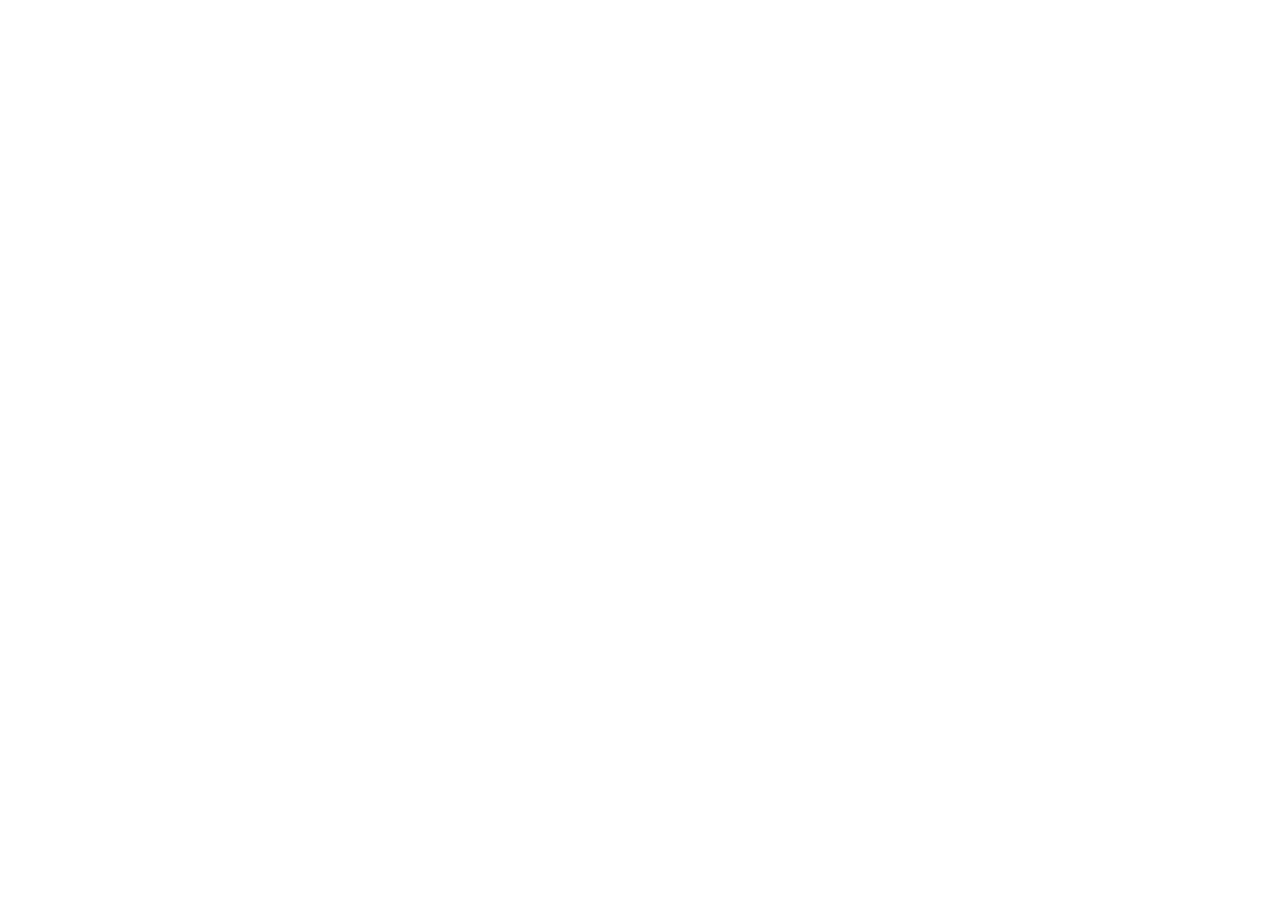
==== index.html @ 01d0f04c "init" ====
<!DOCTYPE html>
<!-- paulirish.com/2008/conditional-stylesheets-vs-css-hacks-answer-neither/ -->
<!--[if lt IE 7]> <html class="no-js lt-ie9 lt-ie8 lt-ie7" lang="en"> <![endif]-->
<!--[if IE 7]>    <html class="no-js lt-ie9 lt-ie8" lang="en"> <![endif]-->
<!--[if IE 8]>    <html class="no-js lt-ie9" lang="en"> <![endif]-->
<!--[if gt IE 8]><!--> <html class="no-js" lang="en"> <!--<![endif]-->
<head>
	<meta charset="utf-8">

	<!-- Use the .htaccess and remove these lines to avoid edge case issues.
		 More info: h5bp.com/i/378 -->
	<meta http-equiv="X-UA-Compatible" content="IE=edge,chrome=1">

	<title></title>
	<meta name="description" content="">

	<!-- Mobile viewport optimized: h5bp.com/viewport -->
	<meta name="viewport" content="width=device-width">

	<!-- Place favicon.ico and apple-touch-icon.png in the root directory: mathiasbynens.be/notes/touch-icons -->

	<link rel="stylesheet" href="github.css">

	<!-- More ideas for your <head> here: h5bp.com/d/head-Tips -->

	<script src="jquery.min.js"></script>
	<script src="jquery.github.min.js"></script>
	<script type="text/javascript">
		$(document).ready(function(){
			$("#insert-here").github();
		});
	</script>
</head>
<body>
	
	<div id="insert-here"></div>
	<div id="insert-here2"></div>
	
</body>
</html>
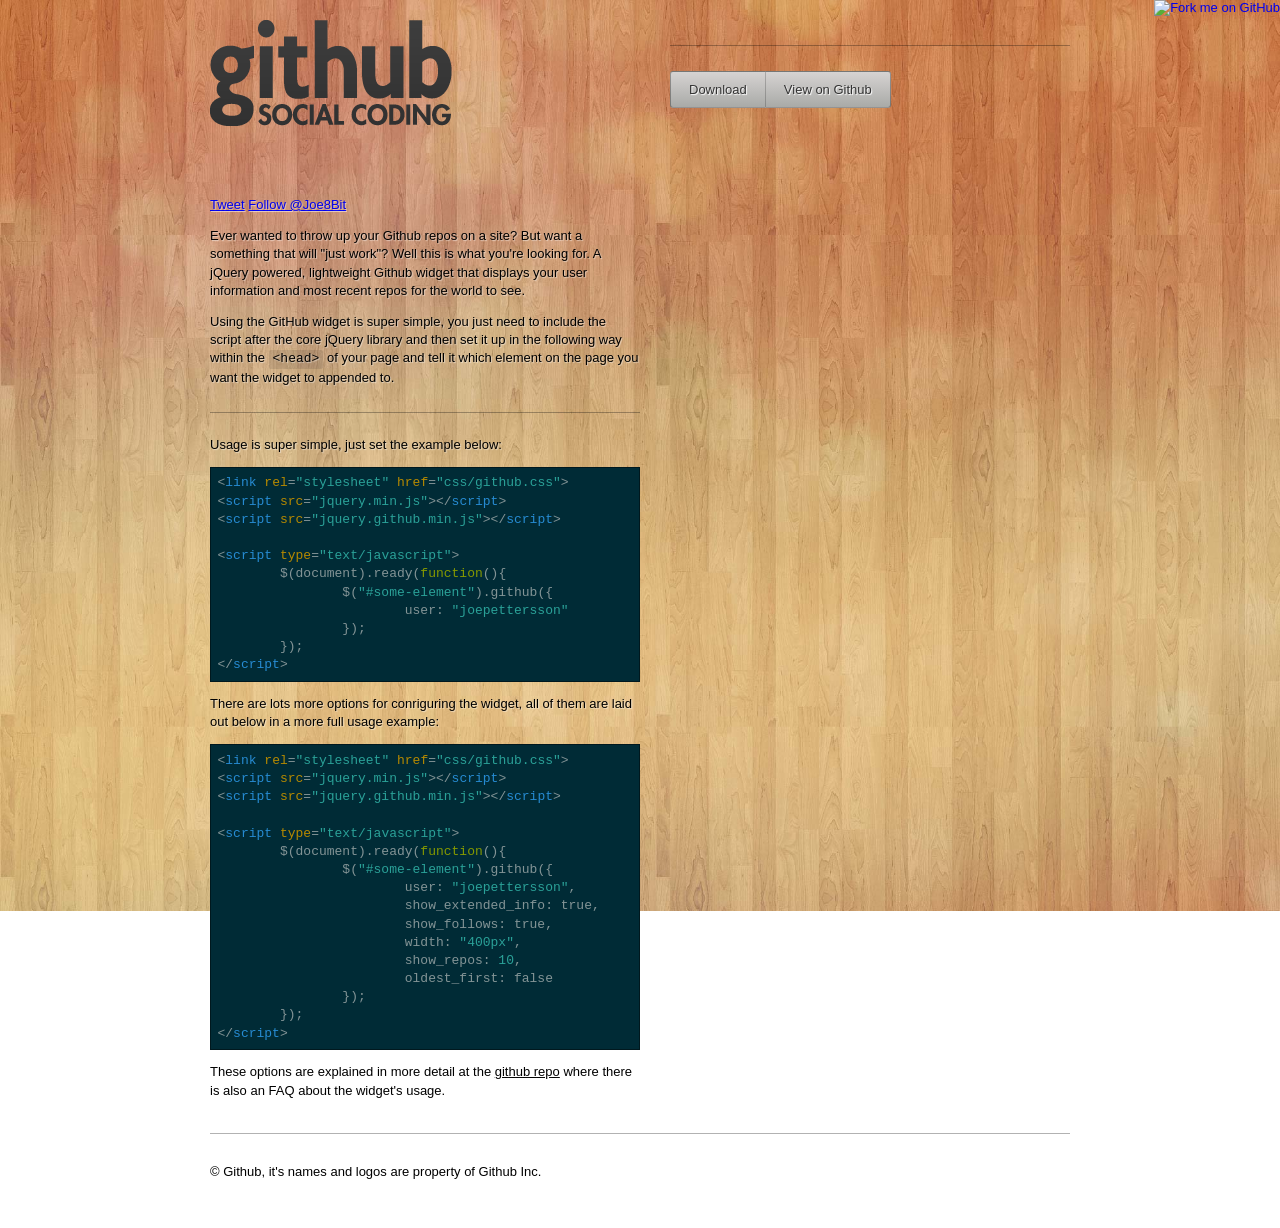
==== commit a9499572: "first pass" ====
--- a/index.html
+++ b/index.html
@@ -1,40 +1,102 @@
 <!DOCTYPE html>
-<!-- paulirish.com/2008/conditional-stylesheets-vs-css-hacks-answer-neither/ -->
 <!--[if lt IE 7]> <html class="no-js lt-ie9 lt-ie8 lt-ie7" lang="en"> <![endif]-->
 <!--[if IE 7]>    <html class="no-js lt-ie9 lt-ie8" lang="en"> <![endif]-->
 <!--[if IE 8]>    <html class="no-js lt-ie9" lang="en"> <![endif]-->
 <!--[if gt IE 8]><!--> <html class="no-js" lang="en"> <!--<![endif]-->
 <head>
 	<meta charset="utf-8">
-
-	<!-- Use the .htaccess and remove these lines to avoid edge case issues.
-		 More info: h5bp.com/i/378 -->
 	<meta http-equiv="X-UA-Compatible" content="IE=edge,chrome=1">
 
-	<title></title>
-	<meta name="description" content="">
+	<title>A jQuery powered Github widget - JoePettersson.com</title>
+	<meta name="description" content="A simple, lightweight widget for displaying a users information and recent repos from Github.">
 
 	<!-- Mobile viewport optimized: h5bp.com/viewport -->
 	<meta name="viewport" content="width=device-width">
+	<link rel="stylesheet" href="css/github.css">
+	<link rel="stylesheet" href="css/demo.css">
+	<link rel="stylesheet" href="css/solarized_dark.css">
 
-	<!-- Place favicon.ico and apple-touch-icon.png in the root directory: mathiasbynens.be/notes/touch-icons -->
+	<script src="js/jquery.min.js"></script>
+	<script src="js/jquery.github.min.js"></script>
+	<script src="js/highlight.pack.js"></script>
 
-	<link rel="stylesheet" href="github.css">
-
-	<!-- More ideas for your <head> here: h5bp.com/d/head-Tips -->
-
-	<script src="jquery.min.js"></script>
-	<script src="jquery.github.min.js"></script>
 	<script type="text/javascript">
 		$(document).ready(function(){
-			$("#insert-here").github();
+			$("#demo-one").github({
+				user: "joepettersson"
+			});
+			hljs.initHighlightingOnLoad();
 		});
+	</script>
+	<script type="text/javascript">
+		var _gaq = _gaq || [];
+		_gaq.push(['_setAccount', 'UA-2248953-14']);
+		_gaq.push(['_trackPageview']);
+
+		(function() {
+			var ga = document.createElement('script'); ga.type = 'text/javascript'; ga.async = true;
+			ga.src = ('https:' == document.location.protocol ? 'https://ssl' : 'http://www') + '.google-analytics.com/ga.js';
+			var s = document.getElementsByTagName('script')[0]; s.parentNode.insertBefore(ga, s);
+		})();
 	</script>
 </head>
 <body>
+
+	<!-- Github ribbon -->
+	<a href="https://github.com/joepettersson/jquery-github-widget"><img style="position: absolute; top: 0; right: 0; border: 0;" src="https://s3.amazonaws.com/github/ribbons/forkme_right_darkblue_121621.png" alt="Fork me on GitHub"></a>
+	<!-- Github ribbon -->
 	
-	<div id="insert-here"></div>
-	<div id="insert-here2"></div>
+	<div class="wrapper clear">
+		<div class="left-col">
+			<div id="github-logo-large"></div>
+			<div class="description">
+				<a href="https://twitter.com/share" class="twitter-share-button" data-via="Joe8Bit">Tweet</a>
+				<script>!function(d,s,id){var js,fjs=d.getElementsByTagName(s)[0];if(!d.getElementById(id)){js=d.createElement(s);js.id=id;js.src="//platform.twitter.com/widgets.js";fjs.parentNode.insertBefore(js,fjs);}}(document,"script","twitter-wjs");</script><a href="https://twitter.com/Joe8Bit" class="twitter-follow-button" data-show-count="false">Follow @Joe8Bit</a>
+<script>!function(d,s,id){var js,fjs=d.getElementsByTagName(s)[0];if(!d.getElementById(id)){js=d.createElement(s);js.id=id;js.src="//platform.twitter.com/widgets.js";fjs.parentNode.insertBefore(js,fjs);}}(document,"script","twitter-wjs");</script>
+				<p>Ever wanted to throw up your Github repos on a site? But want a something that will "just work"? Well this is what you're looking for. A jQuery powered, lightweight Github widget that displays your user information and most recent repos for the world to see.</p>
+				<p>Using the GitHub widget is super simple, you just need to include the script after the core jQuery library and then set it up in the following way within the <code>&lt;head></code> of your page and tell it which element on the page you want the widget to appended to.</p>
+			</div>
+			<div class="example">
+				<p>Usage is super simple, just set the example below:</p>
+				<pre><code class"javascript">&LT;link rel="stylesheet" href="css/github.css">
+&lt;script src="jquery.min.js">&lt;/script>
+&lt;script src="jquery.github.min.js">&lt;/script>
+
+&lt;script type="text/javascript">
+	$(document).ready(function(){
+		$("#some-element").github({
+			user: "joepettersson"
+		});
+	});
+&lt;/script></code></pre>
+			</div>
+			<div class="more">
+				<p>There are lots more options for conriguring the widget, all of them are laid out below in a more full usage example:</p>
+				<pre><code class"javascript">&LT;link rel="stylesheet" href="css/github.css">
+&lt;script src="jquery.min.js">&lt;/script>
+&lt;script src="jquery.github.min.js">&lt;/script>
+
+&lt;script type="text/javascript">
+	$(document).ready(function(){
+		$("#some-element").github({
+			user: "joepettersson",
+			show_extended_info: true,
+			show_follows: true,
+			width: "400px",
+			show_repos: 10,
+			oldest_first: false
+		});
+	});
+&lt;/script></code></pre>
+			<p>These options are explained in more detail at the <a href="https://github.com/joepettersson/jquery-github-widget">github repo</a> where there is also an FAQ about the widget's usage.</p>
+			</div>
+		</div>
+		<div id="demo-one"></div>
+		<div id="buttons" class="clear"><a href="https://github.com/JoePettersson/jquery-github-widget/zipball/master">Download</a><a href="https://github.com/JoePettersson/jquery-github-widget/">View on Github</a></div>
+	</div>
+	<div id="colophon" class="wrapper">
+		&copy; Github, it's names and logos are property of Github Inc.
+	</div>
 	
 </body>
 </html>
--- a/css/github.css
+++ b/css/github.css
@@ -0,0 +1,267 @@
+/*Root wrapper*/
+#github {
+	font-size: 13px;
+	font-family: "Helvetica Neue", Helvetica, sans-serif;
+	-webkit-border-radius: 3px;
+	border-radius: 3px;
+	border: 1px solid rgba(0,0,0,0.4);
+	color: #444;
+}
+/*Utility styles*/
+.clear:after { content: "."; display: block; height: 0; clear: both; visibility: hidden;}
+html[xmlns] .clear { display: block;}
+* html .clear { height: 1%;}
+
+#github #header #logo a, #github #repos .fork {
+	background-image: url("../images/github-sprite.png");
+	background-repeat: no-repeat;
+}
+/*Header*/
+#github #header, #github #footer {
+	background: #d6d3d2;
+	background: -moz-linear-gradient(top, #d6d3d2 0%, #a9aaa7 100%); 
+	background: -webkit-gradient(linear, left top, left bottom, color-stop(0%,#d6d3d2), color-stop(100%,#a9aaa7));
+	background: -webkit-linear-gradient(top, #d6d3d2 0%,#a9aaa7 100%); 
+	background: -o-linear-gradient(top, #d6d3d2 0%,#a9aaa7 100%);
+	background: -ms-linear-gradient(top, #d6d3d2 0%,#a9aaa7 100%);
+	background: linear-gradient(top, #d6d3d2 0%,#a9aaa7 100%)
+	filter: progid:DXImageTransform.Microsoft.gradient( startColorstr='#d6d3d2', endColorstr='#a9aaa7',GradientType=0 );
+}
+#github #header {
+	padding: 10px 10px 8px;
+	border-top: 1px solid #eeedee;
+	border-bottom:: 1px solid #bcb9b9;
+	-webkit-border-top-left-radius: 3px;
+	-webkit-border-top-right-radius: 3px;
+	border-top-left-radius: 3px;
+	border-top-right-radius: 3px;
+	position: relative;
+}
+#github #header #logo {
+	float: left;
+	margin-top: 1px;
+}
+#github #header #logo a {
+	display: block;
+	width: 70px;
+	height: 31px;
+	text-indent: -9999px;
+	color: #444;
+	background-position: 0px 0px;
+}
+#github #header #user {
+	float: right;
+	-webkit-border-radius: 4px;
+	border-radius: 4px;
+	border-bottom: 1px solid #c0c4c1;
+}
+#github #header #user img {
+	display: block;
+	-webkit-border-radius: 4px;
+	border-radius: 4px;
+	-webkit-box-shadow: inset 1px 1px 1px 0px rgba(0,0,0,0.7);
+	box-shadow: inset 1px 1px 1px 0px rgba(0,0,0,0.7);
+	border: 1px solid rgba(0,0,0,0.7);
+}
+.no-bottom-border {
+	-webkit-border-bottom-right-radius: 0!important;
+	-webkit-border-bottom-left-radius: 0!important;
+	border-bottom-right-radius: 0!important;
+	border-bottom-left-radius: 0!important;
+}
+#github #header #extended-user-info {
+	display: none;
+	position: absolute;
+	width: 60%;
+	top: 45px;
+	right: 10px;
+	padding: 15px;
+	color: #fff;
+	background: rgba(0,0,0,0.9);
+	border: 1px solid #000;
+	text-shadow: 1px 1px 1px #000;
+	font-size: 11px;
+	-webkit-border-radius: 3px;
+	-webkit-border-top-right-radius: 0;
+	border-radius: 3px;
+	border-top-right-radius: 0;
+	z-index: 500;
+}
+#github #header #extended-user-info .name {
+	font-size: 13px;
+}
+#github #header #extended-user-info .place {
+	opacity: 0.5;
+	-moz-opacity: 0.5;
+	filter:alpha(opacity=5);
+}
+#github #header #extended-user-info .bio {
+	border-top: 1px solid rgba(255,255,255,0.4);
+	padding-top: 15px;
+	margin: 15px 0px 25px;
+}
+#github #header #extended-user-info .repos, #github #header #extended-user-info .gists {
+	display: inline-block;
+	padding: 3px 5px 4px;
+	-webkit-border-radius: 2px;
+    border-radius: 2px;
+    margin-right: 10px;
+}
+#github #header #extended-user-info .repos {
+	background: #7e943a;
+	text-shadow: 1px 1px 1px #64772a;
+}
+#github #header #extended-user-info .gists {
+	background: #357292;
+	text-shadow: 1px 1px 1px #1e4e67;
+}
+#github #header #extended-user-info p {
+	margin: 0px;
+}
+#github #header #github-user-data {
+	float: right;
+	margin: 3px 0px 0px 0px;
+	padding: 0px 12px;
+	text-shadow: 0px 0px 1px #fff;
+	text-align: right;
+	color: #9f9f9f;
+}
+#github #header #github-user-data h2 {
+	margin: 0px;
+	line-height: 12px;
+}
+#github #header #github-user-data h2 a {
+	font-size: 14px;
+	font-weight: normal;
+	text-decoration: none;
+	color: #444;
+	text-shadow: 1px 1px 1px #fff;
+}
+#github #header #github-user-data a:hover {
+	opacity: 0.8;
+	-moz-opacity: 0.8;
+	filter:alpha(opacity=8);
+}
+#github #header #github-user-data #current-followers, #github #header #github-user-data #header-total-repos {
+	color: #686868;
+	text-decoration: none;
+	font-size: 11px;
+}
+#github #repos {
+	background: #fff;
+	border-top: 1px solid #868686;
+}
+#github #repos #github-loader {
+	width: 100%;
+	height: 200px;
+	background: url("https://a248.e.akamai.net/assets.github.com/images/spinners/octocat-spinner-32.gif") center no-repeat;
+}
+#github #repos ul {
+	display: none;
+	padding: 0px;
+	margin: 0px;
+}
+#github #repos li {
+	list-style: none;
+	border-bottom: 1px solid #e3e3e3;
+	padding: 13px;
+}
+#github #repos li p {
+	margin: 0px;
+	padding: 0px;
+}
+#github #repos li .left {
+	float: left;
+	width: 70%:
+}
+#github #repos li .right {
+	float: right;
+	width: 30%;
+	opacity: 0.3;
+	-moz-opacity: 0.3;
+	filter:alpha(opacity=3);
+}
+#github #repos li.double .right {
+	margin-top: 5px;
+}
+#github #repos li .right span {
+	display: inline-block;
+	padding: 3px 7px;
+	color: #fff;
+	text-shadow: 1px 1px 1px rgba(0,0,0,0.2);
+	font-size: 11px;
+	margin-left: 3px;
+	-webkit-border-radius: 2px;
+    border-radius: 2px;
+    float: right;
+    position: relative;
+}
+#github .github-tooltip-content {
+	position: absolute;
+	top: 23px;
+	background: rgba(0,0,0,0.9);
+	color: #fff;
+	text-shadow: 1px 1px 1px #000;
+	border: 1px solid #000;
+	padding: 7px 10px;
+	-webkit-border-radius: 3px;
+	border-radius: 3px;
+	right: 0px;
+	z-index: 250;
+	min-width: 150px;
+	text-align: center;
+}
+#github #repos li .right .forks {
+	background: #7e943a;
+}
+#github #repos li .right .watchers {
+	background: #357292;
+}
+#github #repos li .right .issues {
+	background: #a53131;
+}
+
+#github #repos li .meta-data {
+	font-size: 11px;
+	color: #999;
+}
+#github #repos .fork {
+	padding-left: 18px;
+	background-position: 0px -35px;
+}
+#github #repos li {
+	position: relative;
+}
+#github #repos li:last-child {
+	-webkit-border-bottom-right-radius: 3px;
+	-webkit-border-bottom-left-radius: 3px;
+	border-bottom-right-radius: 3px;
+	border-bottom-left-radius: 3px;
+	-moz-background-clip: padding; 
+	-webkit-background-clip: padding-box; 
+	background-clip: padding-box;
+}
+#github #repos li .title a {
+	color: #444;
+	text-decoration: none;
+}
+#github #repos li .title a .github-tooltip-content {
+	left: 5px;
+	top: 6px;
+	font-size: 11px;
+	text-align: left;
+	width: 72%;
+	line-height: 120%;
+	color: #999;
+}
+#github #repos li .title a .github-tooltip-content p {
+	font-size: 13px;
+	margin-bottom: 10px;
+	color: #fff;
+}
+#github #repos li .title a:hover{
+	text-decoration: underline;
+}
+#github #repos li:last-child {
+	border-bottom: 0px;
+}
--- a/css/demo.css
+++ b/css/demo.css
@@ -0,0 +1,101 @@
+html {
+	background: url(../images/bg.jpg) no-repeat center center fixed;
+	-webkit-background-size: cover;
+	-moz-background-size: cover;
+	-o-background-size: cover;
+	background-size: cover;
+}
+body {
+	font-size: 13px;
+	font-family: "Helvetica Neue", Helvetica, sans-serif;
+}
+.wrapper {
+	width: 860px;
+	margin: 20px auto;
+}
+#github {
+	float: right;
+}
+.left-col {
+	float: left;
+	width: 430px;
+	text-shadow: 1px 1px 1px rgba(255,255,255,0.5);
+	line-height: 140%;
+}
+#github-logo-large {
+	width: 242px;
+	height: 106px;
+	background: url("../images/github-large.png") no-repeat;
+}
+.left-col .description {
+	margin-top: 70px;
+}
+.left-col .description code {
+	background: rgba(0,0,0,0.1);
+	display: inline-block;
+	padding: 0px 4px;
+	border-radius: 2px;
+	-webkit-border-radius: 2px;
+}
+.left-col .gist-file, .left-col .gist {
+	border-radius: 3px!important;
+	-webkit-border-radius: 3px!important;
+	border: 0px!important;
+}
+.example {
+	margin-top: 25px;
+	padding-top: 10px;
+	border-top: 1px solid rgba(0,0,0,0.3);
+}
+.more a {
+	color: #000;
+}
+pre {
+	text-shadow: none;
+}
+pre code {
+	border: 1px solid #00181e;
+}
+#buttons {
+	float: right;
+	margin-top: 25px;
+	padding-top: 25px;
+	width: 400px;
+	border-top: 1px solid rgba(0,0,0,0.3);
+}
+#buttons a {
+	display: block;
+	float: left;
+	padding: 10px 18px;
+	background: #d6d3d2;
+	background: -moz-linear-gradient(top, #d6d3d2 0%, #a9aaa7 100%); 
+	background: -webkit-gradient(linear, left top, left bottom, color-stop(0%,#d6d3d2), color-stop(100%,#a9aaa7));
+	background: -webkit-linear-gradient(top, #d6d3d2 0%,#a9aaa7 100%); 
+	background: -o-linear-gradient(top, #d6d3d2 0%,#a9aaa7 100%);
+	background: -ms-linear-gradient(top, #d6d3d2 0%,#a9aaa7 100%);
+	background: linear-gradient(top, #d6d3d2 0%,#a9aaa7 100%)
+	filter: progid:DXImageTransform.Microsoft.gradient( startColorstr='#d6d3d2', endColorstr='#a9aaa7',GradientType=0 );
+	color: #333;
+	text-decoration: none;
+	border: 1px solid rgba(0,0,0,0.3);
+	text-shadow: 1px 1px 1px #fff;
+}
+#buttons a:first-child {
+	border-right: 0px;
+	-webkit-border-top-left-radius: 3px;
+	-webkit-border-bottom-left-radius: 3px;
+	border-top-left-radius: 3px;
+	border-bottom-left-radius: 3px;
+}
+#buttons a:last-child {
+	border-left: 1px solid rgba(0,0,0,0.2);
+	-webkit-border-top-right-radius: 3px;
+	-webkit-border-bottom-right-radius: 3px;
+	border-top-right-radius: 3px;
+	border-bottom-right-radius: 3px;
+}
+#colophon {
+	margin-top: 0px;
+	padding: 30px 0px;
+	border-top: 1px solid rgba(0,0,0,0.3);
+}
--- a/css/solarized_dark.css
+++ b/css/solarized_dark.css
@@ -0,0 +1,90 @@
+/*
+
+Orginal Style from ethanschoonover.com/solarized (c) Jeremy Hull <sourdrums@gmail.com>
+
+*/
+
+pre code {
+  display: block; padding: 0.5em;
+  background: #002b36; color: #839496;
+}
+
+pre .comment,
+pre .template_comment,
+pre .diff .header,
+pre .doctype,
+pre .pi,
+pre .lisp .string,
+pre .javadoc {
+  color: #586e75;
+  font-style: italic;
+}
+
+pre .keyword,
+pre .winutils,
+pre .method,
+pre .addition,
+pre .css .tag,
+pre .request,
+pre .status,
+pre .nginx .title {
+  color: #859900;
+}
+
+pre .number,
+pre .command,
+pre .string,
+pre .tag .value,
+pre .phpdoc,
+pre .tex .formula,
+pre .regexp,
+pre .hexcolor {
+  color: #2aa198;
+}
+
+pre .title,
+pre .localvars,
+pre .chunk,
+pre .decorator,
+pre .builtin,
+pre .built_in,
+pre .identifier,
+pre .title .keymethods,
+pre .vhdl .literal,
+pre .id {
+  color: #268bd2;
+}
+
+pre .attribute,
+pre .variable,
+pre .instancevar,
+pre .lisp .body,
+pre .smalltalk .number,
+pre .constant,
+pre .class .title,
+pre .parent,
+pre .haskell .type {
+  color: #b58900;
+}
+
+pre .preprocessor,
+pre .preprocessor .keyword,
+pre .shebang,
+pre .symbol,
+pre .diff .change,
+pre .special,
+pre .keymethods,
+pre .attr_selector,
+pre .important,
+pre .subst,
+pre .cdata {
+  color: #cb4b16;
+}
+
+pre .deletion {
+  color: #dc322f;
+}
+
+pre .tex .formula {
+  background: #073642;
+}
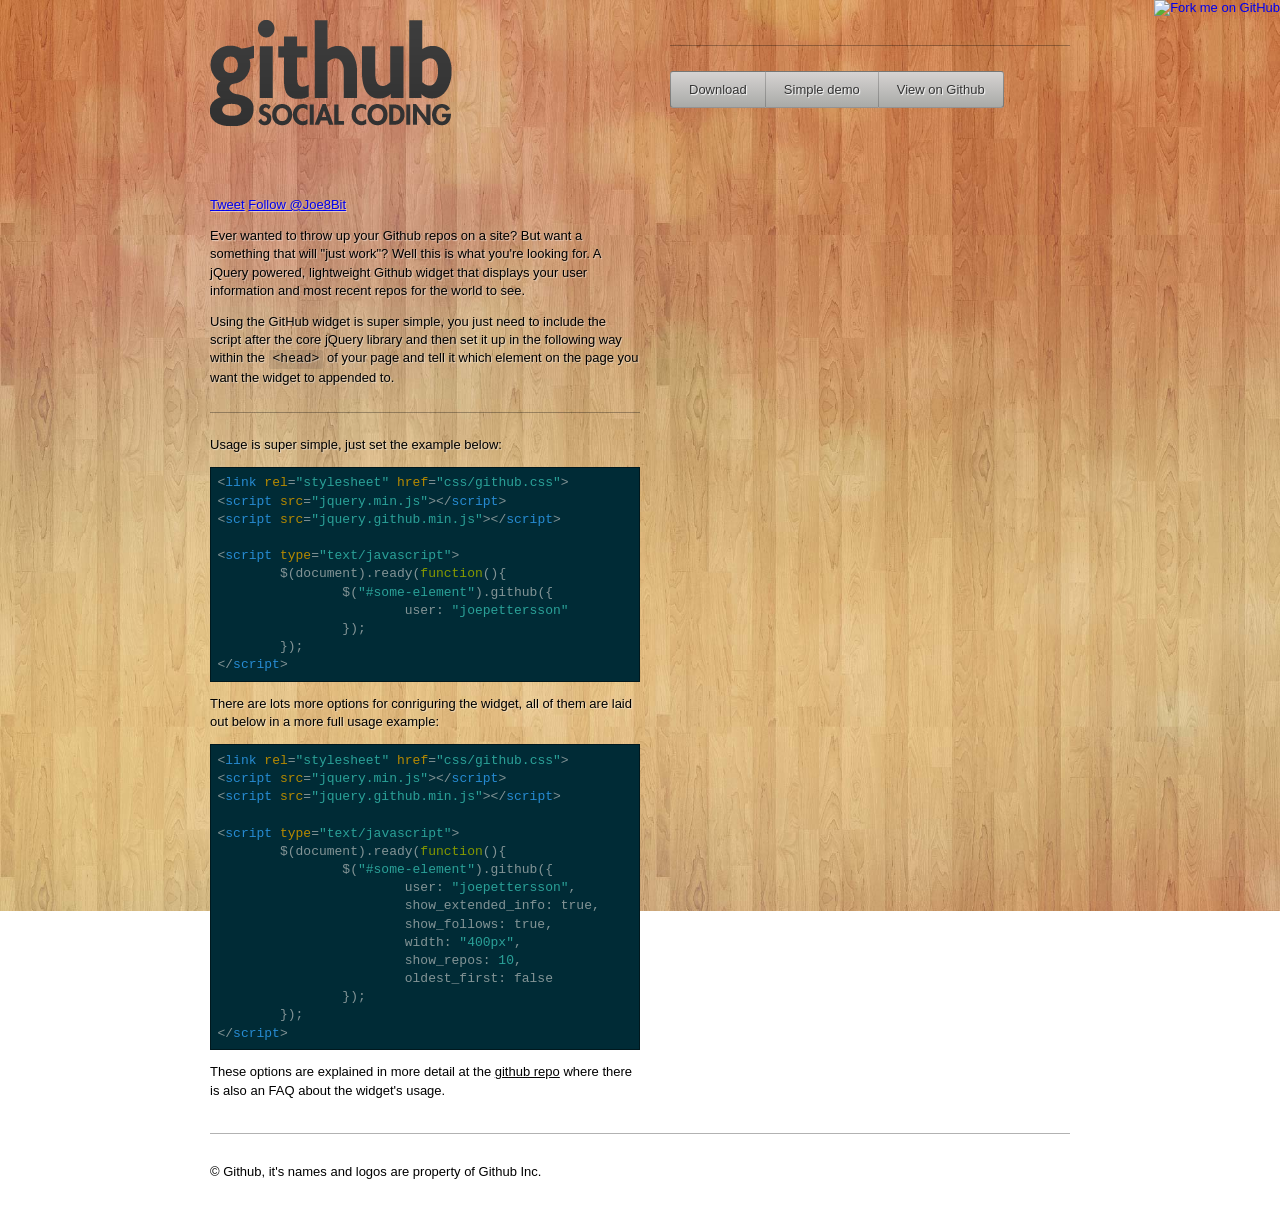
==== commit eb191257: "added simple demo" ====
--- a/index.html
+++ b/index.html
@@ -9,6 +9,11 @@
 
 	<title>A jQuery powered Github widget - JoePettersson.com</title>
 	<meta name="description" content="A simple, lightweight widget for displaying a users information and recent repos from Github.">
+
+	<!-- **************************************************************
+	Hello curious stranger! You're probably looking at this source to see how the Twitter widget works, however, this demo is a little more complex than it needs to be, so if you want a SUPER simple one, then just follow this link: 
+	http://www.joepettersson.com/demo/jquery-github-widget/simple/ 
+	************************************************************** -->
 
 	<!-- Mobile viewport optimized: h5bp.com/viewport -->
 	<meta name="viewport" content="width=device-width">
@@ -92,7 +97,11 @@
 			</div>
 		</div>
 		<div id="demo-one"></div>
-		<div id="buttons" class="clear"><a href="https://github.com/JoePettersson/jquery-github-widget/zipball/master">Download</a><a href="https://github.com/JoePettersson/jquery-github-widget/">View on Github</a></div>
+		<div id="buttons" class="clear">
+			<a href="https://github.com/JoePettersson/jquery-github-widget/zipball/master">Download</a>
+			<a href="http://www.joepettersson.com/demo/jquery-github-widget/simple/" class="middle">Simple demo</a>
+			<a href="https://github.com/JoePettersson/jquery-github-widget/">View on Github</a>
+		</div>
 	</div>
 	<div id="colophon" class="wrapper">
 		&copy; Github, it's names and logos are property of Github Inc.
--- a/css/github.css
+++ b/css/github.css
@@ -13,7 +13,7 @@
 * html .clear { height: 1%;}
 
 #github #header #logo a, #github #repos .fork {
-	background-image: url("../images/github-sprite.png");
+	background-image: url("github-sprite.png");
 	background-repeat: no-repeat;
 }
 /*Header*/
--- a/css/demo.css
+++ b/css/demo.css
@@ -87,6 +87,10 @@
 	border-top-left-radius: 3px;
 	border-bottom-left-radius: 3px;
 }
+#buttons .middle {
+	border-right: 0px;
+	border-left: 1px solid rgba(0,0,0,0.2);
+}
 #buttons a:last-child {
 	border-left: 1px solid rgba(0,0,0,0.2);
 	-webkit-border-top-right-radius: 3px;
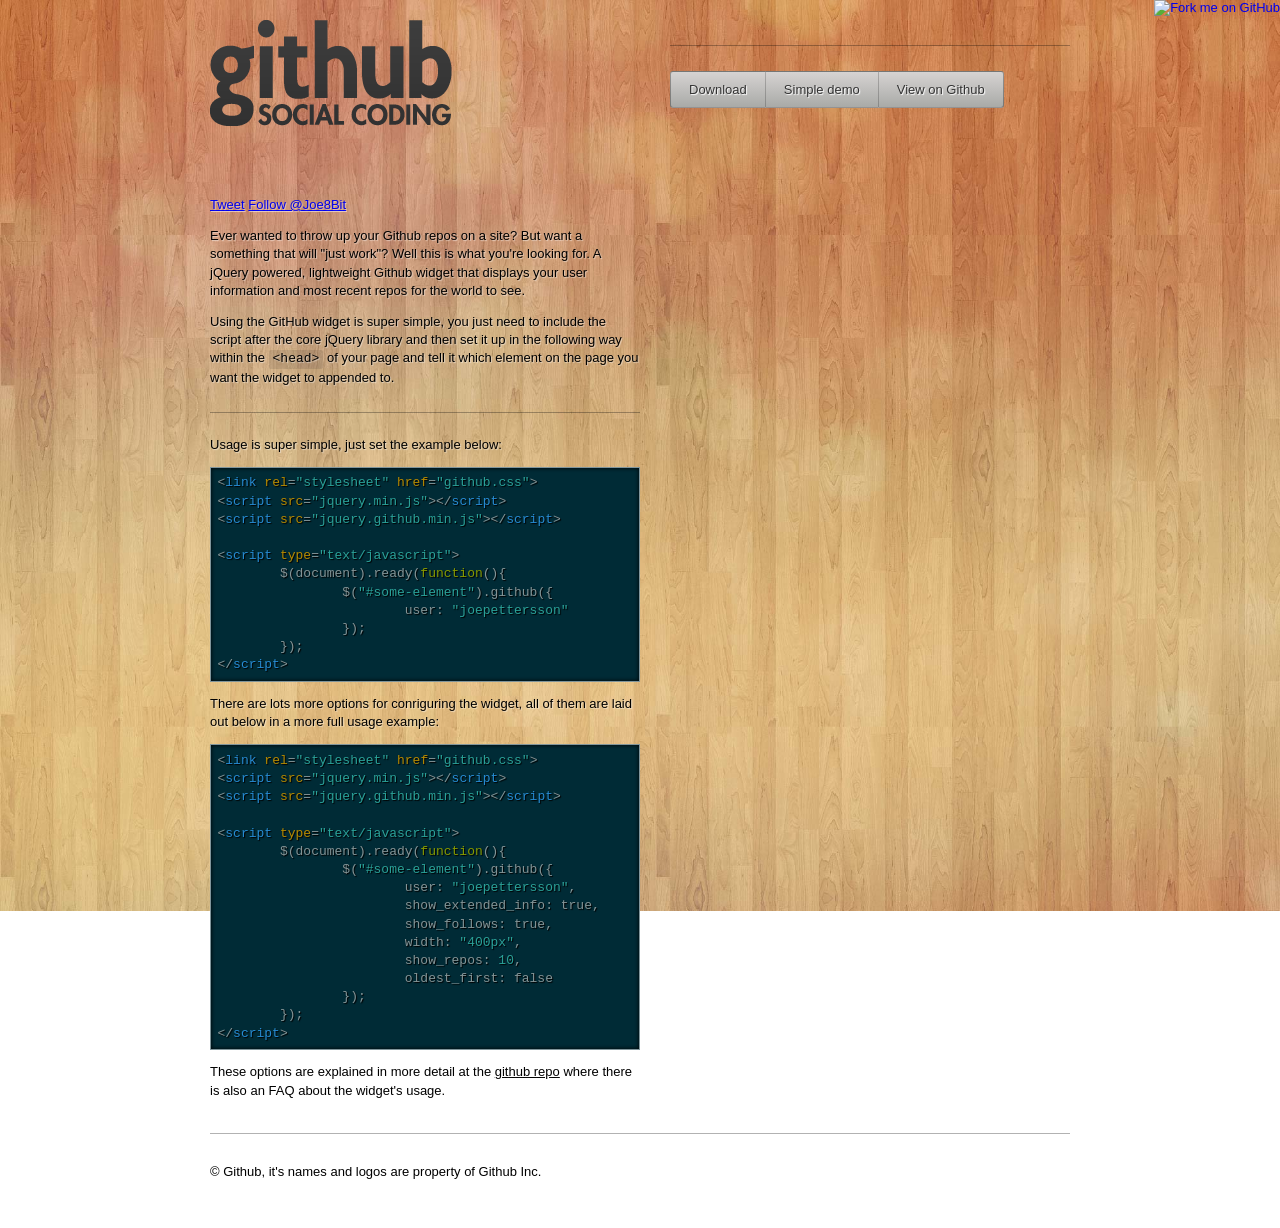
==== commit 69d05667: "fixed location of CSS sheet in code sample" ====
--- a/index.html
+++ b/index.html
@@ -63,7 +63,7 @@
 			</div>
 			<div class="example">
 				<p>Usage is super simple, just set the example below:</p>
-				<pre><code class"javascript">&LT;link rel="stylesheet" href="css/github.css">
+				<pre><code class"javascript">&LT;link rel="stylesheet" href="github.css">
 &lt;script src="jquery.min.js">&lt;/script>
 &lt;script src="jquery.github.min.js">&lt;/script>
 
@@ -77,7 +77,7 @@
 			</div>
 			<div class="more">
 				<p>There are lots more options for conriguring the widget, all of them are laid out below in a more full usage example:</p>
-				<pre><code class"javascript">&LT;link rel="stylesheet" href="css/github.css">
+				<pre><code class"javascript">&LT;link rel="stylesheet" href="github.css">
 &lt;script src="jquery.min.js">&lt;/script>
 &lt;script src="jquery.github.min.js">&lt;/script>
 
--- a/css/github.css
+++ b/css/github.css
@@ -13,7 +13,7 @@
 * html .clear { height: 1%;}
 
 #github #header #logo a, #github #repos .fork {
-	background-image: url("github-sprite.png");
+	background-image: url("../images/github-sprite.png");
 	background-repeat: no-repeat;
 }
 /*Header*/
--- a/css/demo.css
+++ b/css/demo.css
@@ -51,10 +51,13 @@
 	color: #000;
 }
 pre {
-	text-shadow: none;
+	text-shadow: 1px 1px 1px #000;
 }
 pre code {
-	border: 1px solid #00181e;
+	border: 1px solid rgba(255,255,255,0.5);
+  	-webkit-box-shadow: inset 0px 0px 6px 0px #000;
+    box-shadow: inset 0px 0px 4px 0px #000;
+
 }
 #buttons {
 	float: right;
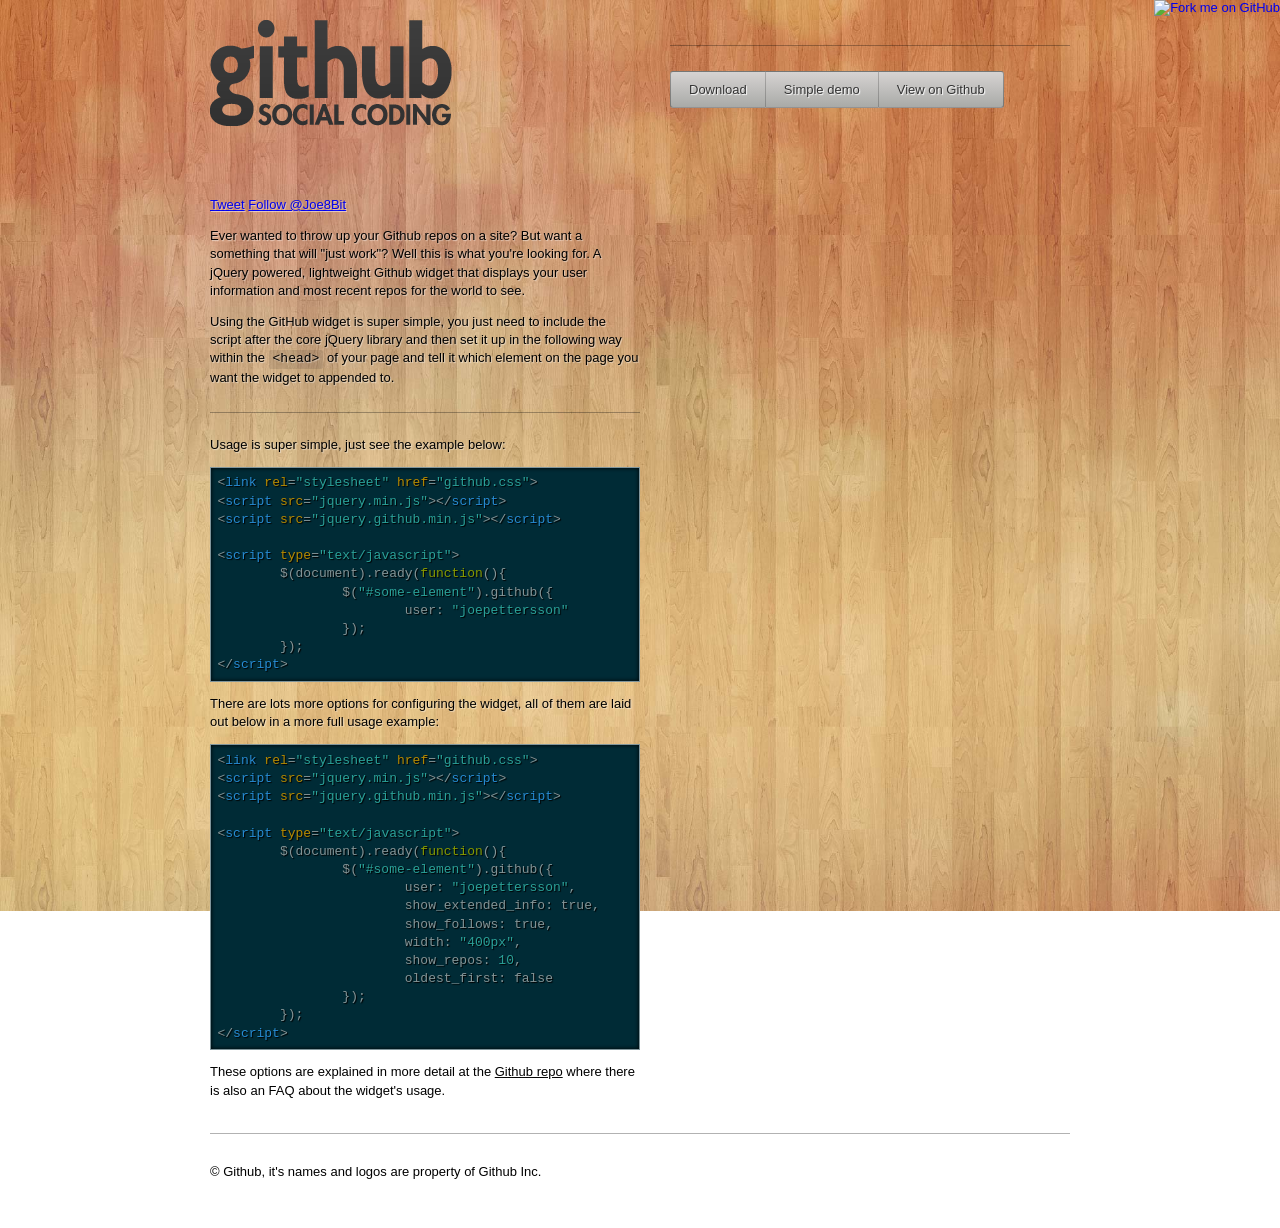
==== commit 6231e383: "fixed typo" ====
--- a/index.html
+++ b/index.html
@@ -62,7 +62,7 @@
 				<p>Using the GitHub widget is super simple, you just need to include the script after the core jQuery library and then set it up in the following way within the <code>&lt;head></code> of your page and tell it which element on the page you want the widget to appended to.</p>
 			</div>
 			<div class="example">
-				<p>Usage is super simple, just set the example below:</p>
+				<p>Usage is super simple, just see the example below:</p>
 				<pre><code class"javascript">&LT;link rel="stylesheet" href="github.css">
 &lt;script src="jquery.min.js">&lt;/script>
 &lt;script src="jquery.github.min.js">&lt;/script>
@@ -76,7 +76,7 @@
 &lt;/script></code></pre>
 			</div>
 			<div class="more">
-				<p>There are lots more options for conriguring the widget, all of them are laid out below in a more full usage example:</p>
+				<p>There are lots more options for configuring the widget, all of them are laid out below in a more full usage example:</p>
 				<pre><code class"javascript">&LT;link rel="stylesheet" href="github.css">
 &lt;script src="jquery.min.js">&lt;/script>
 &lt;script src="jquery.github.min.js">&lt;/script>
@@ -93,7 +93,7 @@
 		});
 	});
 &lt;/script></code></pre>
-			<p>These options are explained in more detail at the <a href="https://github.com/joepettersson/jquery-github-widget">github repo</a> where there is also an FAQ about the widget's usage.</p>
+			<p>These options are explained in more detail at the <a href="https://github.com/joepettersson/jquery-github-widget">Github repo</a> where there is also an FAQ about the widget's usage. </p>
 			</div>
 		</div>
 		<div id="demo-one"></div>
